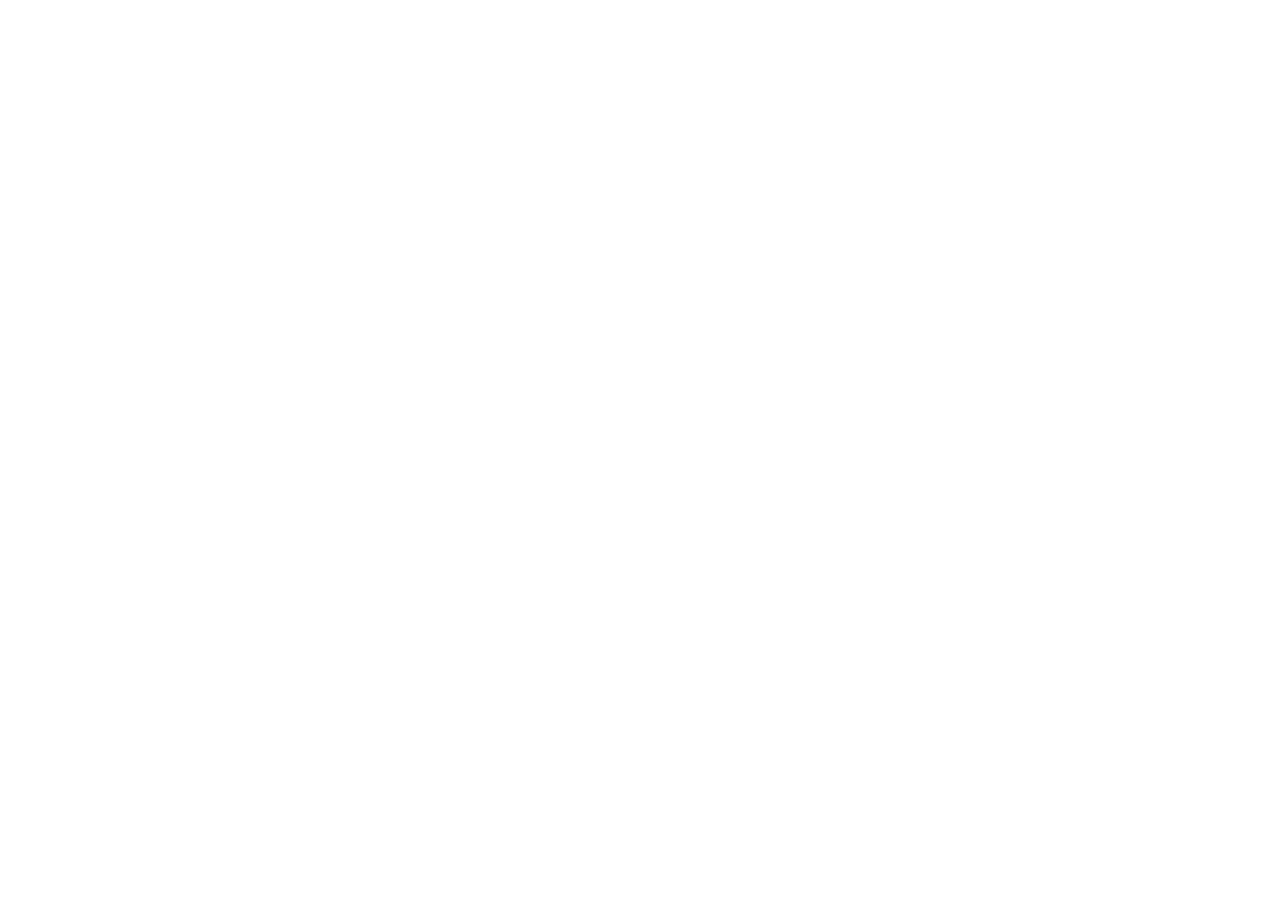
==== inline-table/index.html @ 934a0686 "basics of css" ====
<!DOCTYPE html>
<html lang="en">
<head>
    <meta charset="UTF-8">
    <meta name="viewport" content="width=device-width, initial-scale=1.0">
    <link rel="stylesheet" href="style.css">
    <title>Document</title>
    
</head>
<body>
    
</body>
</html>
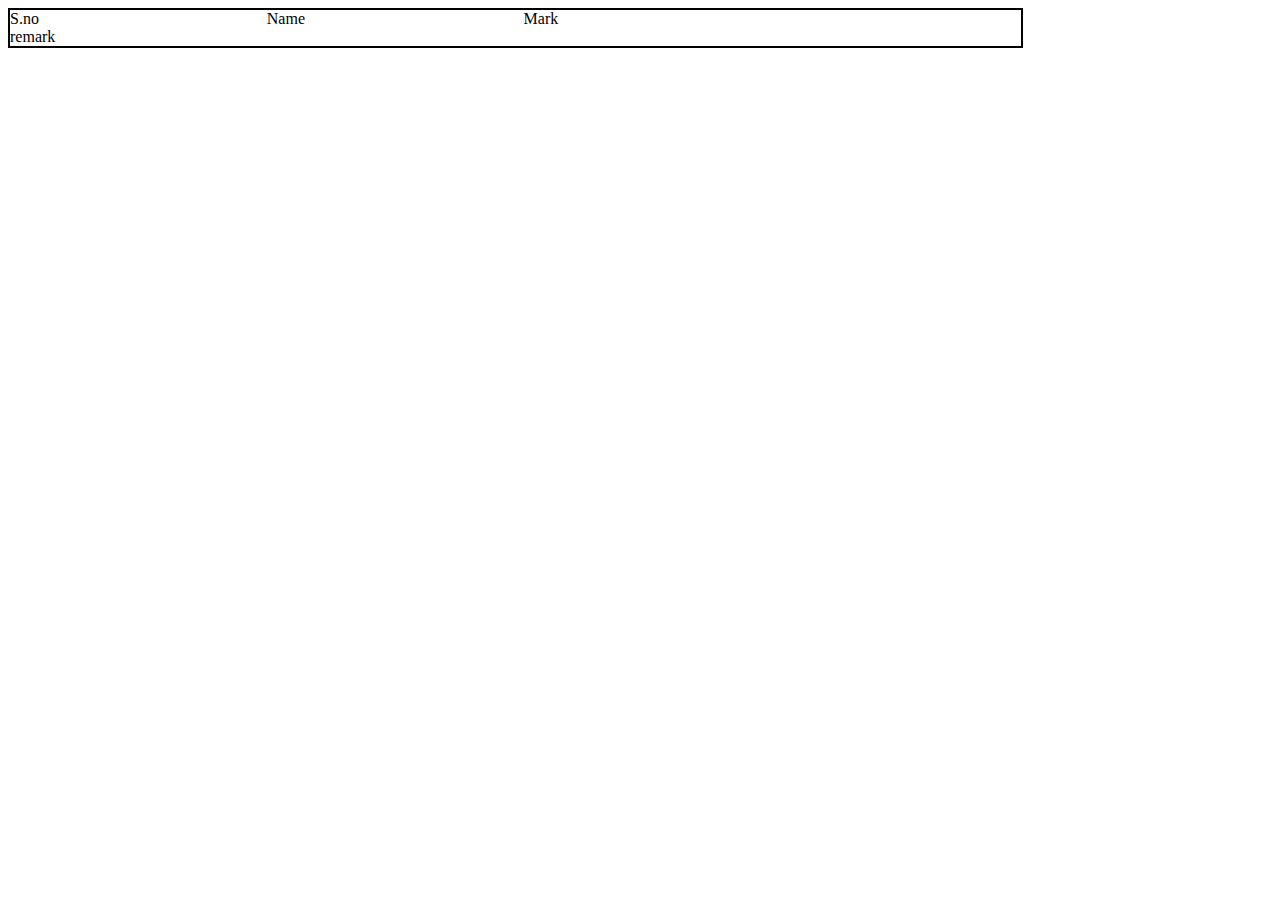
==== commit d063f06a: "completed table usng grid and flex" ====
--- a/inline-table/index.html
+++ b/inline-table/index.html
@@ -8,6 +8,15 @@
     
 </head>
 <body>
-    
+    <div class="table">
+
+        <div class="row">
+            <div class="cell">S.no</div>
+            <div class="cell">Name</div>
+            <div class="cell">Mark</div>
+            <div class="cell">remark</div>
+        </div>
+       
+    </div>
 </body>
 </html>--- a/inline-table/style.css
+++ b/inline-table/style.css
@@ -0,0 +1,11 @@
+.table{
+    width: 80%;
+    border: 2px #000 solid;
+}
+
+
+.cell{
+    display: inline-block;
+    width: 25%;
+    
+}
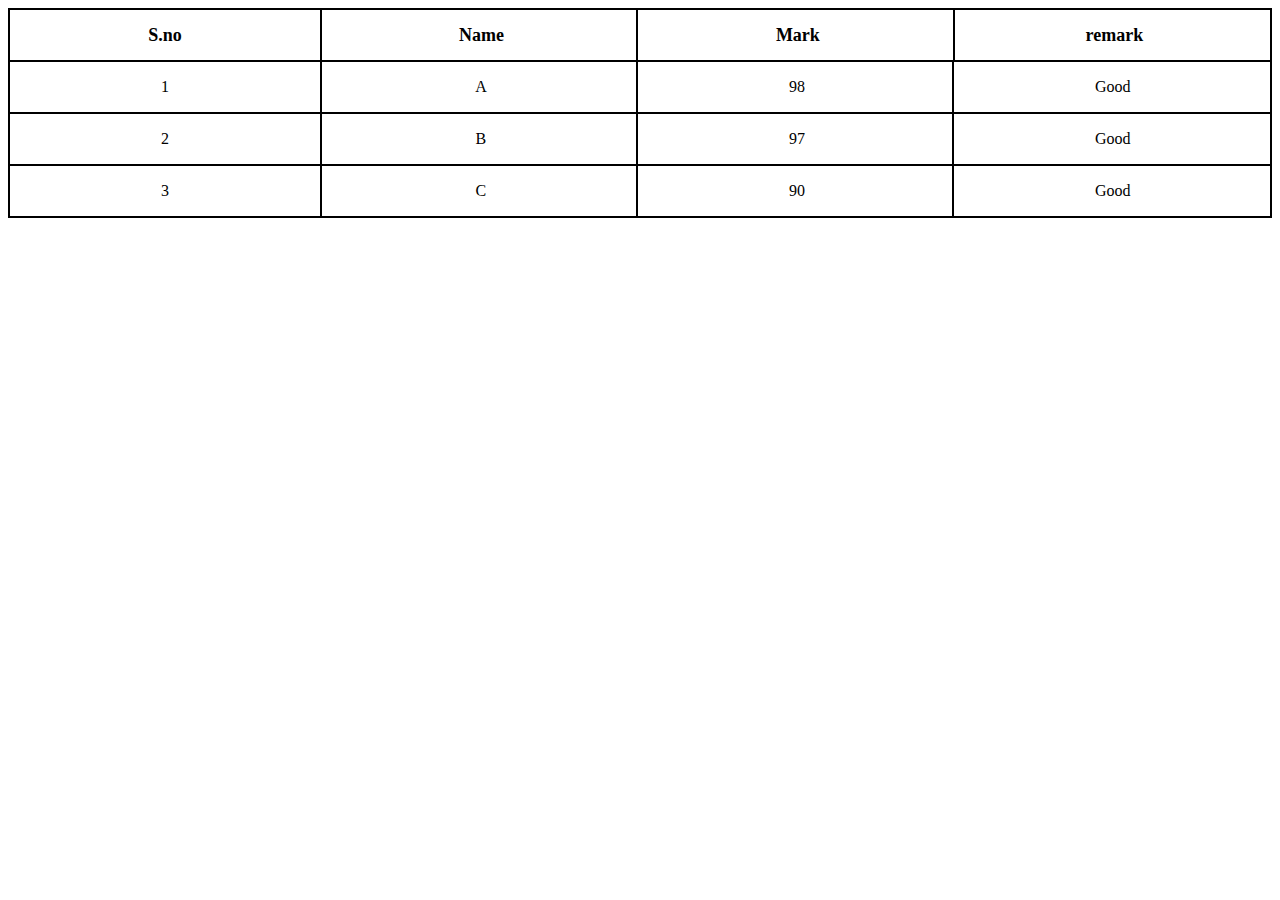
==== commit 7d5c8b76: "shop.co css project intialization" ====
--- a/inline-table/index.html
+++ b/inline-table/index.html
@@ -16,7 +16,25 @@
             <div class="cell">Mark</div>
             <div class="cell">remark</div>
         </div>
+        <div class="row">
+            <div class="cell">1</div>
+            <div class="cell">A</div>
+            <div class="cell">98</div>
+            <div class="cell">Good</div>
+        </div>
+        <div class="row">
+            <div class="cell">2</div>
+            <div class="cell">B</div>
+            <div class="cell">97</div>
+            <div class="cell">Good</div>
+        </div>
+        <div class="row">
+            <div class="cell">3</div>
+            <div class="cell">C</div>
+            <div class="cell">90</div>
+            <div class="cell">Good</div>
+        </div>
        
-    </div>
+    </div>  
 </body>
 </html>--- a/inline-table/style.css
+++ b/inline-table/style.css
@@ -1,11 +1,34 @@
 .table{
-    width: 80%;
-    border: 2px #000 solid;
+    border: 2px solid #000;
 }
 
+.row{
+    border-bottom: inherit;
+    display: block;
+}
+.row:first-child{
+    font-weight: bold;
+    font-size: large;
+}
+.row:last-child{
+    border: none;
+}
 
 .cell{
+    width: 24.6%;
+    height: 50px;
     display: inline-block;
-    width: 25%;
-    
+    border-right: 2px solid #000;
+    text-align: center;
+    align-content: center;
 }
+.cell:nth-child(4n){
+    border-right: none;
+}
+
+.row:hover {
+    background-color: antiquewhite;
+}
+.cell:hover {
+    background-color: brown;
+}
